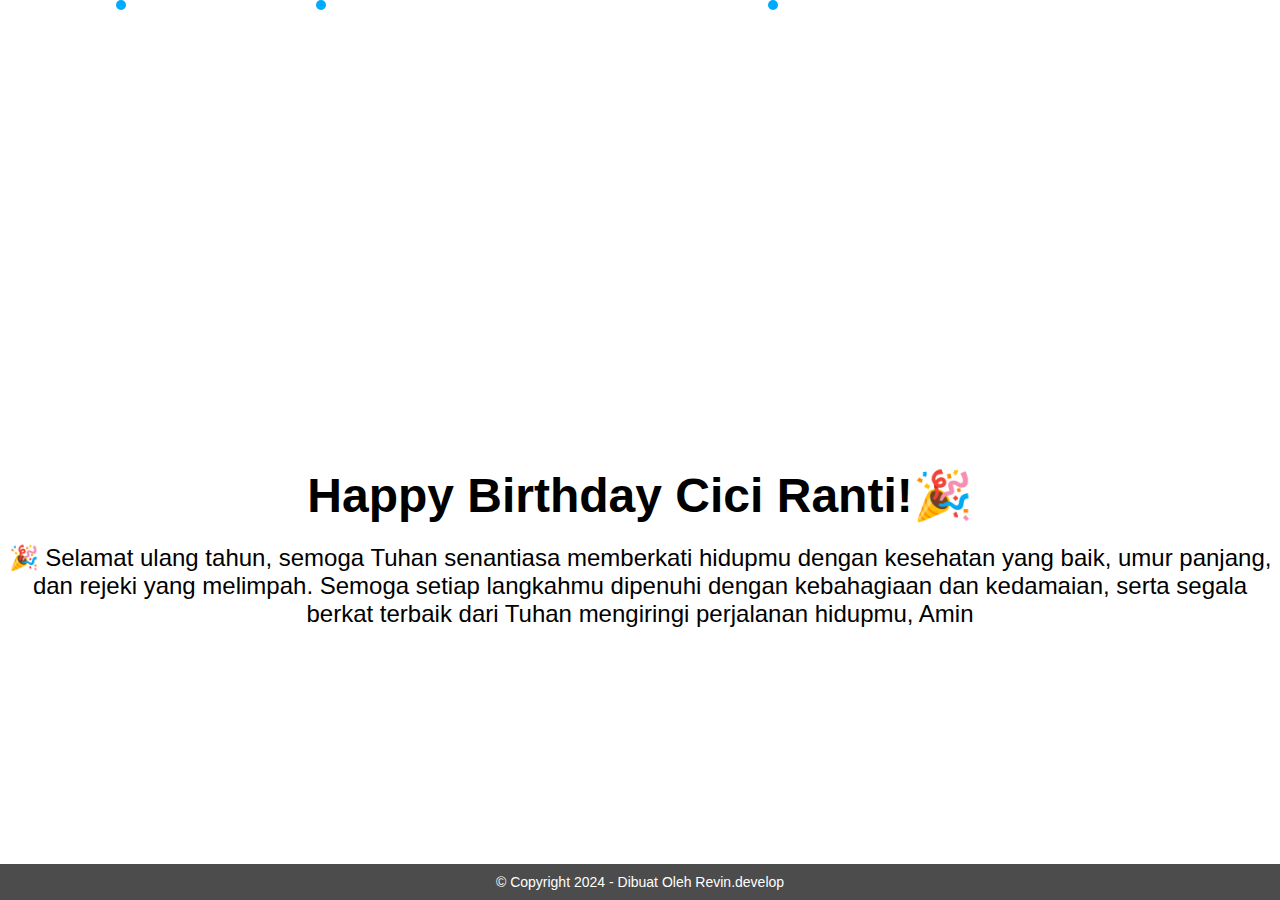
==== greeting.html @ 8fa7e9b0 "Add files via upload" ====
<!DOCTYPE html>
<html lang="en">
<head>
  <meta charset="UTF-8">
  <meta name="viewport" content="width=device-width, initial-scale=1.0">
  <title>Ucapan Ulang Tahun</title>
  <link rel="stylesheet" href="styles.css">
</head>
<body>
  <div class="message-screen">
    <h1></h1>
    <h1></h1>
    <h1></h1>
    <h1></h1>
    <h1></h1>
    <h1 class="happy-birthday-text">Happy Birthday  Cici Ranti!🎉 </h1>
    <p class="message">🎉 Selamat ulang tahun, semoga Tuhan senantiasa memberkati hidupmu dengan kesehatan yang baik, umur panjang, dan rejeki yang melimpah. Semoga setiap langkahmu dipenuhi dengan kebahagiaan dan kedamaian, serta segala berkat terbaik dari Tuhan mengiringi perjalanan hidupmu, Amin</p>
    <div id="confetti-container"></div>
    <audio id="birthday-audio" autoplay loop>
      <source src="lagu.mp3" type="audio/mp3">
      Browser Anda tidak mendukung pemutar audio.
    </audio>
  </div>

  <script>
    // Memutar audio otomatis
    const audio = document.getElementById('birthday-audio');
    audio.play().catch(() => {
      console.log("Autoplay tidak diizinkan. Klik untuk memulai musik.");
    });

    document.body.addEventListener("click", () => {
      if (audio.paused) audio.play();
    });

    // Animasi konfeti
    const confettiContainer = document.getElementById('confetti-container');
    function createConfetti() {
      const confetti = document.createElement('div');
      confetti.classList.add('confetti');
      confetti.style.left = Math.random() * 100 + 'vw';
      confetti.style.animationDuration = Math.random() * 3 + 2 + 's';
      confettiContainer.appendChild(confetti);

      // Hapus konfeti setelah animasi selesai
      setTimeout(() => confetti.remove(), 5000);
    }

    // Generate konfeti secara berkala
    setInterval(createConfetti, 200);
  </script>
  
  <!-- Footer -->
  <footer class="footer">
    © Copyright 2024 - Dibuat Oleh Revin.develop
  </footer>
</body>
</html>
---- styles.css ----
/* Reset */
body, html {
  margin: 0;
  padding: 0;
  box-sizing: border-box;
  font-family: 'Arial', sans-serif;
  overflow: hidden;
}

/* Halaman awal (index.html) */
.intro-screen {
  display: flex;
  justify-content: center; /* Pusatkan tombol */
  align-items: center;
  flex-direction: column; /* Elemen dalam div disusun vertikal */
  height: 80vh;
  background: url('images/background1.jpg') no-repeat center center/cover;
  background-position: center 50%; /* Atur posisi gambar latar */
}

.click-me-button {
  margin-top: auto; /* Tempatkan tombol di bawah */
  margin-bottom: 50px; /* Tambahkan jarak dari bawah */
  padding: 15px 30px;
  font-size: 18px;
  color: white;
  background: rgba(0, 0, 0, 0.7); /* Transparansi hitam */
  border: none;
  border-radius: 15px;
  cursor: pointer;
  animation: bounce 2s infinite;
  box-shadow: 0 4px 10px rgba(0, 0, 0, 0.3);
}

@keyframes bounce {
  0%, 100% { transform: translateY(0); }
  50% { transform: translateY(-8px); }
}

/* Halaman ucapan (greeting.html) */
.message-screen {
  display: flex;
  flex-direction: column;
  justify-content: center;  /* Pusatkan konten secara vertikal */
  align-items: center;      /* Pusatkan konten secara horizontal */
  height: 100vh;
  background: url('images/background2.jpg') no-repeat center center/cover;
  background-position: center 50%; /* Atur posisi gambar latar */
  color: #000000;            /* Pastikan warna teks sesuai */
  text-align: center;        /* Pusatkan teks secara horizontal */
  overflow: hidden;
}

.happy-birthday-text {
  font-size: 3em;
  margin: 0;
  animation: fadeIn 2s ease-in-out;
}

.message {
  font-size: 1.5em;
  margin: 20px 0;
}

#confetti-container {
  position: absolute;
  top: 0;
  left: 0;
  width: 100%;
  height: 100%;
  pointer-events: none;
}

.confetti {
  position: absolute;
  width: 10px;
  height: 10px;
  background-color: hsl(200, 100%, 50%);
  border-radius: 50%;
  animation: fall linear forwards;
}

@keyframes fall {
  0% {
    transform: translateY(0) rotate(0deg);
    opacity: 1;
  }
  100% {
    transform: translateY(100vh) rotate(720deg);
    opacity: 0;
  }
}

@keyframes fadeIn {
  from { opacity: 0; transform: scale(0.8); }
  to { opacity: 1; transform: scale(1); }
}

.footer {
  position: absolute;
  bottom: 0;
  width: 100%;
  text-align: center;
  padding: 10px 0;
  background-color: rgba(0, 0, 0, 0.7); /* Warna latar dengan transparansi */
  color: white;
  font-size: 14px;
  font-family: 'Arial', sans-serif;
  z-index: 10; /* Memastikan footer berada di atas elemen lain */
}
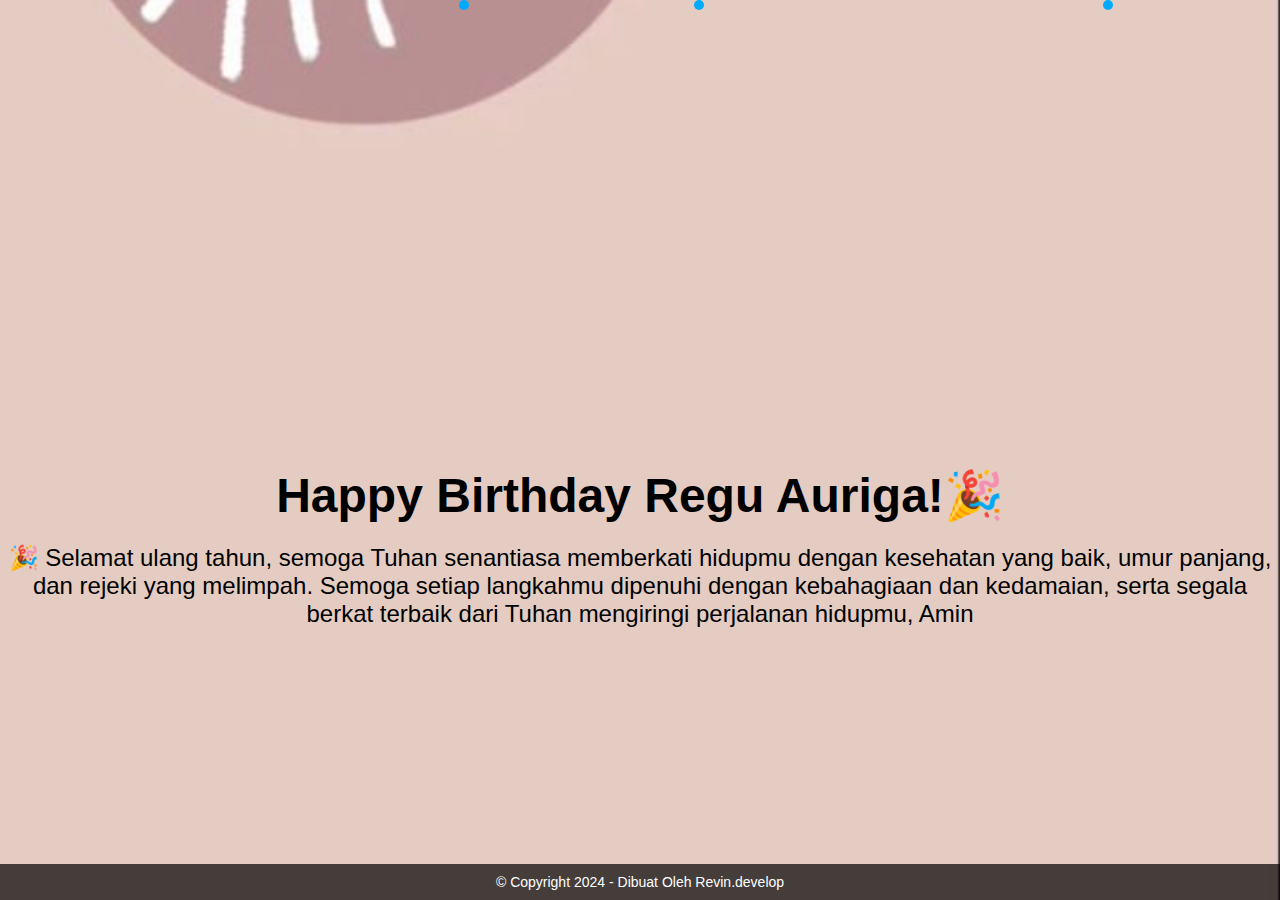
==== commit 778a36bd: "Update greeting.html" ====
--- a/greeting.html
+++ b/greeting.html
@@ -13,7 +13,7 @@
     <h1></h1>
     <h1></h1>
     <h1></h1>
-    <h1 class="happy-birthday-text">Happy Birthday  Cici Ranti!🎉 </h1>
+    <h1 class="happy-birthday-text">Happy Birthday  Regu Auriga!🎉 </h1>
     <p class="message">🎉 Selamat ulang tahun, semoga Tuhan senantiasa memberkati hidupmu dengan kesehatan yang baik, umur panjang, dan rejeki yang melimpah. Semoga setiap langkahmu dipenuhi dengan kebahagiaan dan kedamaian, serta segala berkat terbaik dari Tuhan mengiringi perjalanan hidupmu, Amin</p>
     <div id="confetti-container"></div>
     <audio id="birthday-audio" autoplay loop>
@@ -55,4 +55,4 @@
     © Copyright 2024 - Dibuat Oleh Revin.develop
   </footer>
 </body>
-</html>+</html>
--- a/styles.css
+++ b/styles.css
@@ -14,7 +14,7 @@
   align-items: center;
   flex-direction: column; /* Elemen dalam div disusun vertikal */
   height: 80vh;
-  background: url('images/background1.jpg') no-repeat center center/cover;
+  background: url('background1.jpg') no-repeat center center/cover;
   background-position: center 50%; /* Atur posisi gambar latar */
 }
 
@@ -44,7 +44,7 @@
   justify-content: center;  /* Pusatkan konten secara vertikal */
   align-items: center;      /* Pusatkan konten secara horizontal */
   height: 100vh;
-  background: url('images/background2.jpg') no-repeat center center/cover;
+  background: url('background2.jpg') no-repeat center center/cover;
   background-position: center 50%; /* Atur posisi gambar latar */
   color: #000000;            /* Pastikan warna teks sesuai */
   text-align: center;        /* Pusatkan teks secara horizontal */
@@ -107,4 +107,4 @@
   font-size: 14px;
   font-family: 'Arial', sans-serif;
   z-index: 10; /* Memastikan footer berada di atas elemen lain */
-}+}
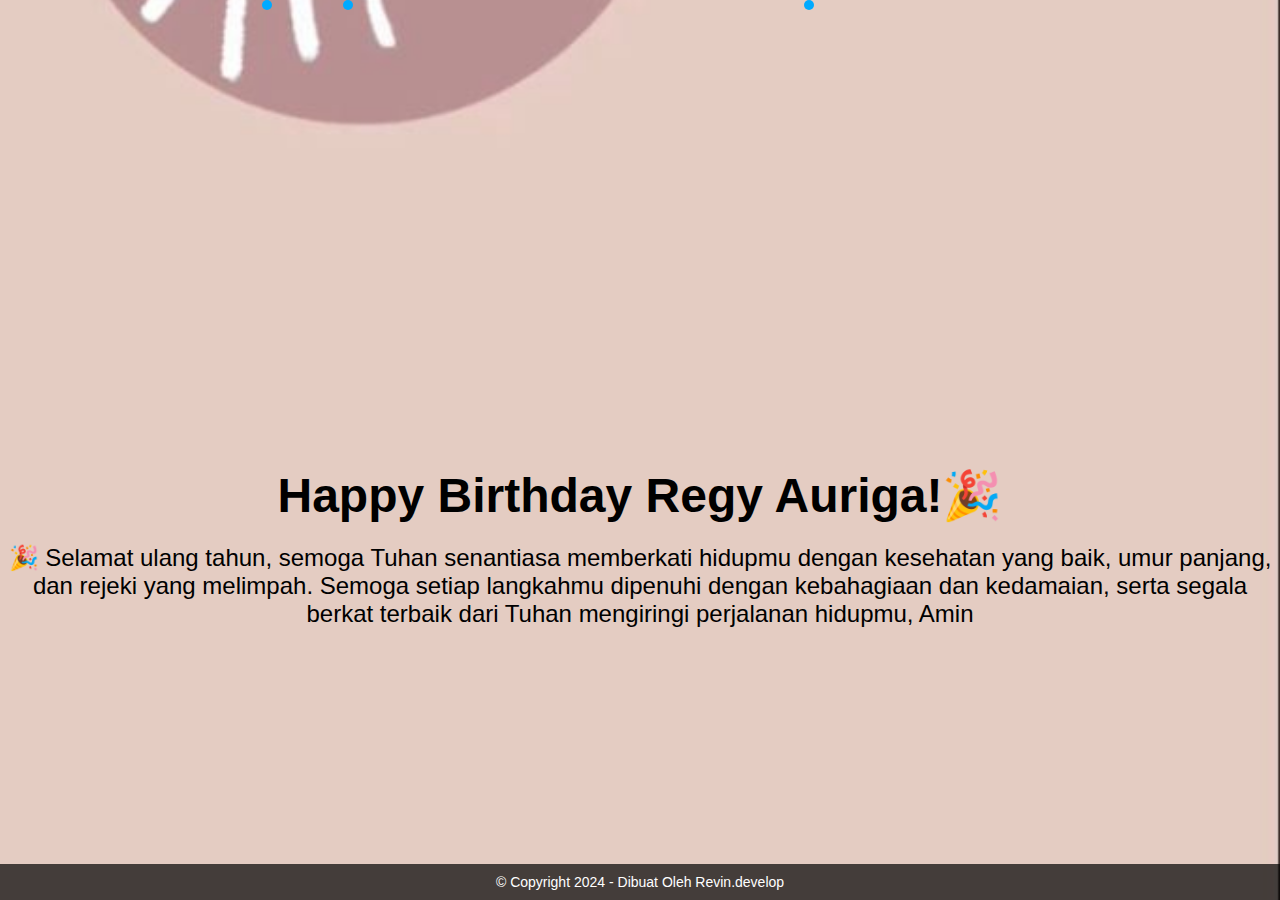
==== commit 6a8ed3c0: "Update greeting.html" ====
--- a/greeting.html
+++ b/greeting.html
@@ -13,7 +13,7 @@
     <h1></h1>
     <h1></h1>
     <h1></h1>
-    <h1 class="happy-birthday-text">Happy Birthday  Regu Auriga!🎉 </h1>
+    <h1 class="happy-birthday-text">Happy Birthday  Regy Auriga!🎉 </h1>
     <p class="message">🎉 Selamat ulang tahun, semoga Tuhan senantiasa memberkati hidupmu dengan kesehatan yang baik, umur panjang, dan rejeki yang melimpah. Semoga setiap langkahmu dipenuhi dengan kebahagiaan dan kedamaian, serta segala berkat terbaik dari Tuhan mengiringi perjalanan hidupmu, Amin</p>
     <div id="confetti-container"></div>
     <audio id="birthday-audio" autoplay loop>
